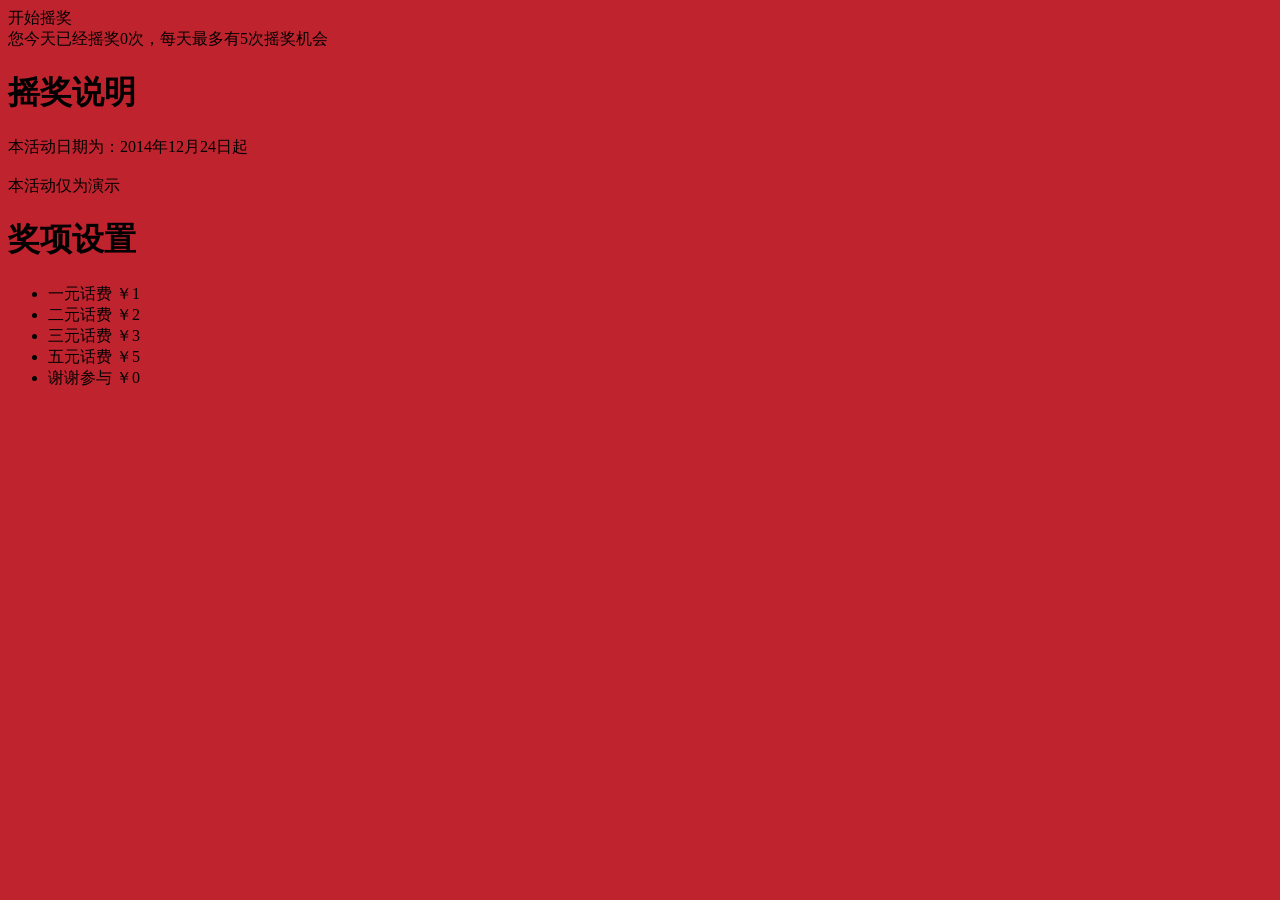
==== Home/Tpl/Index/index.html @ cc760098 "201503240840" ====
<!DOCTYPE html>
<html><head>
<meta http-equiv="Content-Type" content="text/html; charset=UTF-8">
<meta name="viewport" content="width=device-width,height=device-height,inital-scale=1.0,maximum-scale=1.0,user-scalable=no;">
<meta name="apple-mobile-web-app-capable" content="yes">
<meta name="apple-mobile-web-app-status-bar-style" content="black">
<meta name="format-detection" content="telephone=no">
<title>摇一摇</title>
<link rel="stylesheet" href="css/font.css?v=20140906" />
<link rel="stylesheet" href="css/weiba.new.css?v=20140906" />
<link rel="stylesheet" href="css/shake.css" />
<link rel="stylesheet" href="css/alertify.css" />
<script src="js/jquery.alerts.js" type="text/javascript"></script>
<link href="css/jquery.alerts.css" rel="stylesheet" type="text/css" media="screen" />
<style>
.game-yao:before {
	z-index: 999;
}
.game-run-top{
	position:relative;
}
.game-run-bottom{
	position:relative;
}
</style>
<style>
body{
	background-color: #bf232e;
}
.wrapper {
	width: 100%;
	position: relative;
	margin: 0 auto;
	max-width: 500px;
}
.bg {
	position: absolute;
	top: 0px;
	left: 0px;
	width: 100%;
	z-index: -1;
}
.loading-mask {
	width: 100%;
	height: 200%;
	position: fixed;
	background: rgba(0,0,0,0.6);
	z-index: 100;
	left: 0px;
	top: 0px;
	display: none;
}
.loading-mask img.gimg {
	display: block;
	margin: 160px auto 0px;
}
.inner-cont{
	width: 85%;
	margin: 0 auto;
	padding-top: 20px;
	color: #FFFFFF;
}
.qtitle{
	line-height: 30px;
	font-size: 26px;
	font-weight: bold;
}
.field-contain{
	margin-top: 20px;
}
.input-label{
	font-size: 18px;
	line-height: 32px;
}
.input-text {
	display: block;
	width: 90%;
	height: 32px;
	-moz-border-radius: 8px;
	-webkit-border-radius: 8px;
	border-radius: 8px;
	padding: 2px 5px;
	background: -moz-linear-gradient(top, #d2cfd2 0, #ffffff 50%);
	background: -webkit-gradient(linear, left top, left bottom, color-stop(0, #d2cfd2), color-stop(50%, #ffffff));
	background: -webkit-linear-gradient(top, #d2cfd2 0, #ffffff 50%);
	background: -o-linear-gradient(top, #d2cfd2 0, #ffffff 50%);
	background: -ms-linear-gradient(top, #d2cfd2 0, #ffffff 50%);
	filter: progid:DXImageTransform.Microsoft.gradient( startColorstr='#d2cfd2', endColorstr='#ffffff', GradientType=0 );
	background: linear-gradient(top, #d2cfd2 0, #ffffff 50%);
	border: 1px solid #c6c3c6;
	border-top-width: 2px;
}
.loading-mask{
	background: rgba(0,0,0,0.6);
}
.tip{
	color: #FFFFFF;
	font-size: 12px;
}
#save-btn{
	padding: 10px 12px;
	font-size: 1em;
	padding: 10px 32px;
	background: #ffaa22;
	background: -moz-linear-gradient(top, #ffaa22 0, #f04a02 100%);
	background: -webkit-gradient(linear, left top, left bottom, color-stop(0, #ffaa22), color-stop(100%, #f04a02));
	background: -webkit-linear-gradient(top, #ffaa22 0, #f04a02 100%);
	background: -o-linear-gradient(top, #ffaa22 0, #f04a02 100%);
	background: -ms-linear-gradient(top, #ffaa22 0, #f04a02 100%);
	filter: progid:DXImageTransform.Microsoft.gradient( startColorstr='#ffaa22', endColorstr='#f04a02', GradientType=0 );
	background: linear-gradient(top, #ffaa22 0, #f04a02 100%);
	color: #000;
	font-size: 20px;
	border: 1px solid #c94e04;
	-moz-border-radius: 8px;
	-webkit-border-radius: 8px;
	border-radius: 8px;
	font-weight: bold;
	margin-top: 20px;
}
#save-btn{
	color: #c63535;
	padding: 7px 30px;
	background: #ffd700;
	display: inline-block;
	border-radius: 9px;
}
.page-url {
	border-top:0px;
	margin-top: 10px;
	position: absolute;
	bottom: 0px;
	text-align: center;
	width: 100%;
}
.page-url-link{
	color: white;
	text-shadow:none;
}
</style><script type="text/javascript" src="js/jquery-1.10.2.min.js"></script>
<script type="text/javascript" src="js/jquery.mobile.events.min.js"></script>
<script type="text/javascript" src="js/alertify.min.js"></script>
<script src="js/jquery.alerts.js" type="text/javascript"></script>
<script type="text/javascript">

    //隐藏微信中网页底部导航栏
    document.addEventListener('WeixinJSBridgeReady', function onBridgeReady() {
        WeixinJSBridge.call('hideToolbar');
    });
    //隐藏微信中网页右上角按钮
    document.addEventListener('WeixinJSBridgeReady', function onBridgeReady() {
        WeixinJSBridge.call('hideOptionMenu');
    });

    var result = undefined; //记录摇奖结果
    var shaking = false;
    var audio1 = null;
    var audio2 = null;
    var audio3 = null;
    var stop = false;
    var stepCount = 0;
    var hasSend = false;



    //处理摇奖结果--by 威虎小王
    function pointResult(res) {
        stepCount++;
        if (stepCount < 4) return;
        if (!shaking) return;
        shaking = false;
        stop = true;
        if (res.success) {
            if (audio2.paused) {
                audio2.play();
            }
        } else {
            if (audio3.paused) {
                audio3.play();
            }
        }
        setTimeout(function () {
            $('.game-run-tips').html('摇奖结束');

            if (res.success) {             
              // alert("中奖了");
               $('.loading_pop').hide();
                $('.wap').show();

				//处理中奖的结果--by 威虎小王

                $("#sncode").text(res.sn);
                             $("#prizetype").text("您中了"+ res.prizetype +"等奖");
                            $('.game-status').hide();
                            $('.game-btn').hide();
                            $('.loading_pop').hide();
                            $('.game-blank').hide();
                            $('.wap').show();
                            $('#result').show();

            } else {
                Alertify.dialog.labels.ok = "再试一次";
                Alertify.dialog.alert("很抱歉，您没有中奖！", function () {
                    location.reload();
                });
            }
        }, 800);
    }

    //开始摇动
    function shake() {
        if (audio1.paused && !stop) {
            audio1.play();
        }
        if (!shaking && !stop) {
           
            shaking = true;
            if (!hasSend) {
                hasSend = true;
                //发送请求
				
				//这个是用ajax来POST一个事件接口，获取摇晃的中奖结果---by 威虎小王
                $.ajax({
                   
                    type: "post",
                    url: "HAjax.aspx?id=61&t=rvmb8uisn585l989&action=yyy&o=oWUSptx-cdAQW3c2LDCeEsTgBURHY&tid=5&sd="+Math.random(),                  
                   // contentType: "application/json; charset=utf-8",
                    cache : false,
                   dataType: "json",
                  error: function(XMLHttpRequest, textStatus, errorThrown) {
                        alert(XMLHttpRequest.status);
                        alert(XMLHttpRequest.readyState);
                        alert(textStatus);
                    },
                    success: function (data) {

                        if (data.success == false && data.hasGet==true) {
                     
                            Alertify.dialog.labels.ok = "确定";
                            Alertify.dialog.alert("摇奖失败", function () {
                                location.reload();
                            });
                        } else {	
							//摇晃成功后，返回结果，并且输出 - by 威虎小王
                            result = data;
                          
                            $('.loading_pop').hide();
                            
                            pointResult(result);
                        }
                    }
                   
                });


            }

            setTimeout(function () {
                $(".game-run-top").animate({
                    top: "-25%"
                }, 300, function () {
                    $(".game-run-top").animate({
                        top: "0"
                    }, 300);
                });
                $(".game-run-bottom").animate({
                    top: "25%"
                }, 300, function () {
                    $(".game-run-bottom").animate({
                        top: "0"
                    }, 300, function () {
                        if (result == undefined && stepCount == 2) {
                          
                            $('.loading_pop').show();
                        } else {
                            pointResult(result);
                        }
                        $('.game-run-tips').html('请您继续摇动...');
                        shaking = false;
                    });
                });
            }, 1000);
        }
    }

    $(function () {

        var $game_status = $('.game-status');
        $game_status.height($game_status.width() + 20);
        audio1 = document.getElementById('audio1');
        audio2 = document.getElementById('audio2');
        audio3 = document.getElementById('audio3');
        var SHAKE_THRESHOLD = 1500;
        var last_update = 0;
        var x = y = z = last_x = last_y = last_z = 0;

        $(".game-start-btn,.lihua").off("click").on("click", function () {
			//alert("click me");
            var overTotalCount = false; //是否超过总次数
            var overPerDayCount = false; //是否超过每天总次数
            if (overTotalCount) {
                Alertify.dialog.labels.ok = "确定";
                Alertify.dialog.alert("亲，您的参与次数已经用完了！");
                return;
            }
            if (overPerDayCount) {
                Alertify.dialog.labels.ok = "确定";
                Alertify.dialog.alert("亲，您今天的参与次数已经用完了，请明天再来吧！");
                return;
            }

            $(".wap").hide();
            var z = '<div class="game-blank"><div class="game-run-top"></div><div class="game-run-bottom"></div><div class="game-run-tips">大力摇吧，摇出大奖</div></div>';
            $("body").append(z);
        });

        //添加点击事件和摇动事件
        $('body').on('click', '.game-blank', shake);
        if (window.DeviceMotionEvent) {
            window.addEventListener('devicemotion', function (eventData) {
                var acceleration = eventData.accelerationIncludingGravity;
                var curTime = new Date().getTime();
                if ((curTime - last_update) > 100) {
                    var diffTime = curTime - last_update;
                    last_update = curTime;
                    x = acceleration.x;
                    y = acceleration.y;
                    z = acceleration.z;
                    var speed = Math.abs(x + y + z - last_x - last_y - last_z) / diffTime * 10000;
                    if (speed > SHAKE_THRESHOLD / 4 && $('.wap').css('display') == 'none') {
                        shake();
                    }
                    last_x = x;
                    last_y = y;
                    last_z = z;
                }
            }, false);
        }

    });
</script>
</head>

<body>






<div class="wap">
    
    <div class="game-status" onclick="javascript:void(0);">
        <div class="game-yao"></div>
        <div class="lihua"></div>
    </div>
    <div class="game-btn" style="z-index: 9999;position: relative;">
        <div class="game-start" onclick="javascript:void(0);"><span class="game-start-btn">开始摇奖</span></div>        
        <div class="game-last-time">
         <div style="margin-bottom:5px;">您今天已经摇奖<span class="game-last-times font-ffd700">0</span>次，每天最多有<span class="game-last-times font-ffd700">5</span>次摇奖机会</div>
            
        </div>
    </div>

    <div class="wrapper" id="result" style="display:none; z-index:100;">
    
		<img class="bg" src="images/info_bg.jpg" />
		<div class="inner-cont">
			<div class="qtitle">填写领奖的个人信息：</div>
			<div class="field-contain">
           <label for="username" class="input-label">你中了：<span class="red" id="prizetype">等奖</span></label><br />
           <label for="username" class="input-label">你的兑奖SN码：<span class="red" id="sncode"></span></label>				
			</div>
			<div class="field-contain">
				<label for="phone" class="input-label">请输入您的手机号码:</label>
				<input type="tel" name="phone" id="phone" class="input-text" value="">
				<span class="tip">*请务必填写正确，此手机号将作为您以后领奖的依据</span>
			</div>
			<button id="save-btn">保存</button>
		</div>
	</div>

    <div class="game-box page-descs">
        <h1>摇奖说明</h1>
        <div class="content page-desc">
        	本活动日期为：2014年12月24日起<br><br>本活动仅为演示
        </div>
        <h1 class="game-prize-list">奖项设置</h1>
        
		<ul class="prize-list game-list clearfix page-prize-list">
        <li class="clearfix">
		<span class="prize-name">一元话费</span>
		<span class="prize-num">￥1</span>
		</li>
		
		<li class="clearfix">
		<span class="prize-name">二元话费</span>
		<span class="prize-num">￥2</span>
		</li>
		
		<li class="clearfix">
		<span class="prize-name">三元话费</span>
		<span class="prize-num">￥3</span>
		</li>
		
		<li class="clearfix">
		<span class="prize-name">五元话费</span>
		<span class="prize-num">￥5</span>
		</li>
		
		<li class="clearfix">
		<span class="prize-name">谢谢参与</span>
		<span class="prize-num">￥0</span>
		</li>
        
		</ul>
    </div>    
	







</div>

	
<div class="loading_pop" style="display:none;">
	<div class="cont" style="text-align:center;width:100%;height:50px;position:absolute;top:50%;margin-top:-25px;z-index:999999;font-size:20px;color:rgb(249, 249, 249);">
		<img style="width:30px;height:30px;vertical-align:-7px;"
			src="[data-uri]"
			alt="Loading..."> <span>摇奖中...</span>
	</div>
	<div class="pop_mask" id="popMask" style="position:absolute;width:100%;height:100%;background-color:black;opacity:0.65;top:0;left:0;z-index:99999;"></div>
</div>
    
<audio id="audio1" src="audio/shake_sound_male.mp3" preload="auto">
</audio>
<audio id="audio2" src="audio/shake_match.mp3" preload="auto">
</audio>
<audio id="audio3" src="audio/shake_fail.mp3" preload="auto">
</audio>
	

	<div id="loading" class="loading-mask">
		<img class="gimg" src="images/ajax-loader.gif">
	</div>
	<script type="text/javascript">
	    $(function () {
	        $("#save-btn").on("click", function () {
	            var $username = $("#username");
	            var username = $username.val();
	            var $phone = $("#phone");
	            var phone = $phone.val();
	            if (username == "") {
	                
	                jAlert("请输入用户名!", '友情提示');	
	                $username.focus();
	                return false;
	            }
	            if (phone == "") {
	               
	                jAlert("请输入手机号码!", '友情提示');	
	                $phone.focus();
	                return false;
	            }
	            var regu = /^[0-9]{8,20}$/;
	            var re = new RegExp(regu);
	            if (!re.test(phone)) {
	              
	                jAlert("请输入正确的手机号码!", '友情提示');	
	                $phone.focus();
	                return false;
	            }
	            if (confirm("信息提交后不可修改，真的确定要提交吗？")) {
	                var submitData = {
	                    id: "61",
	                    t: "rvmb8uisn585l989",
	                    code: $("#sncode").text(),
	                    tel: phone,
	                    action: "yyysj"
	                };
	                $.get('HAjax.aspx', submitData,
    function (data) {
        if (data.success == true) {
           
            jAlert("提交成功，谢谢您的参与", '友情提示');	
            return
        } else { }
    },
    "json");
	            }
	        });
	        $(document).on('ajaxBeforeSend', function (e, xhr, options) {
	            $("#loading").show();
	        }).on("ajaxComplete ", function (e, xhr, options) {
	            $("#loading").hide();
	        });
	    });
</script>
</body>
</html>
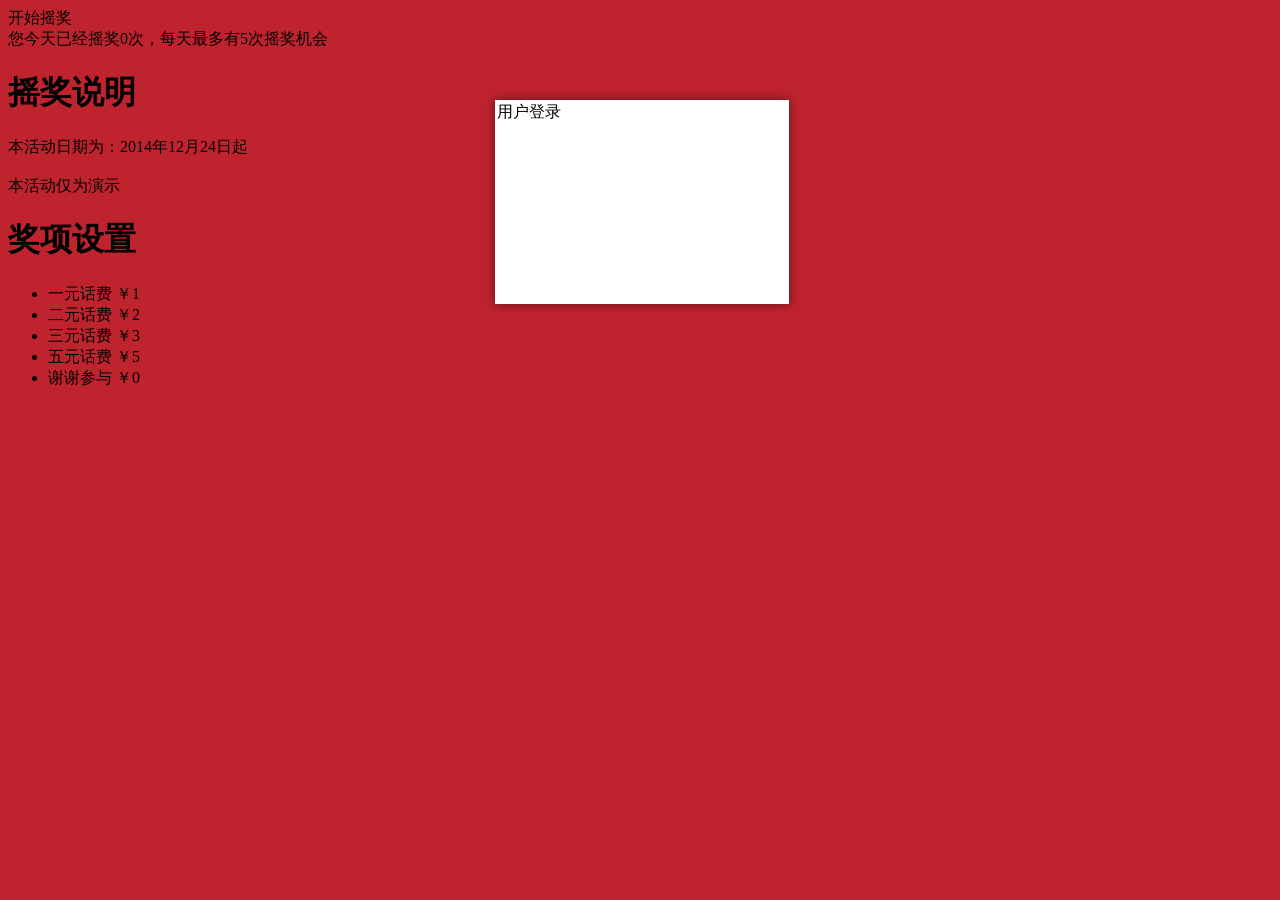
==== commit 0003f720: "201503251243" ====
--- a/Home/Tpl/Index/index.html
+++ b/Home/Tpl/Index/index.html
@@ -1,508 +1,528 @@
-
-<!DOCTYPE html>
-<html><head>
-<meta http-equiv="Content-Type" content="text/html; charset=UTF-8">
-<meta name="viewport" content="width=device-width,height=device-height,inital-scale=1.0,maximum-scale=1.0,user-scalable=no;">
-<meta name="apple-mobile-web-app-capable" content="yes">
-<meta name="apple-mobile-web-app-status-bar-style" content="black">
-<meta name="format-detection" content="telephone=no">
-<title>摇一摇</title>
-<link rel="stylesheet" href="css/font.css?v=20140906" />
-<link rel="stylesheet" href="css/weiba.new.css?v=20140906" />
-<link rel="stylesheet" href="css/shake.css" />
-<link rel="stylesheet" href="css/alertify.css" />
-<script src="js/jquery.alerts.js" type="text/javascript"></script>
-<link href="css/jquery.alerts.css" rel="stylesheet" type="text/css" media="screen" />
-<style>
-.game-yao:before {
-	z-index: 999;
-}
-.game-run-top{
-	position:relative;
-}
-.game-run-bottom{
-	position:relative;
-}
-</style>
-<style>
-body{
-	background-color: #bf232e;
-}
-.wrapper {
-	width: 100%;
-	position: relative;
-	margin: 0 auto;
-	max-width: 500px;
-}
-.bg {
-	position: absolute;
-	top: 0px;
-	left: 0px;
-	width: 100%;
-	z-index: -1;
-}
-.loading-mask {
-	width: 100%;
-	height: 200%;
-	position: fixed;
-	background: rgba(0,0,0,0.6);
-	z-index: 100;
-	left: 0px;
-	top: 0px;
-	display: none;
-}
-.loading-mask img.gimg {
-	display: block;
-	margin: 160px auto 0px;
-}
-.inner-cont{
-	width: 85%;
-	margin: 0 auto;
-	padding-top: 20px;
-	color: #FFFFFF;
-}
-.qtitle{
-	line-height: 30px;
-	font-size: 26px;
-	font-weight: bold;
-}
-.field-contain{
-	margin-top: 20px;
-}
-.input-label{
-	font-size: 18px;
-	line-height: 32px;
-}
-.input-text {
-	display: block;
-	width: 90%;
-	height: 32px;
-	-moz-border-radius: 8px;
-	-webkit-border-radius: 8px;
-	border-radius: 8px;
-	padding: 2px 5px;
-	background: -moz-linear-gradient(top, #d2cfd2 0, #ffffff 50%);
-	background: -webkit-gradient(linear, left top, left bottom, color-stop(0, #d2cfd2), color-stop(50%, #ffffff));
-	background: -webkit-linear-gradient(top, #d2cfd2 0, #ffffff 50%);
-	background: -o-linear-gradient(top, #d2cfd2 0, #ffffff 50%);
-	background: -ms-linear-gradient(top, #d2cfd2 0, #ffffff 50%);
-	filter: progid:DXImageTransform.Microsoft.gradient( startColorstr='#d2cfd2', endColorstr='#ffffff', GradientType=0 );
-	background: linear-gradient(top, #d2cfd2 0, #ffffff 50%);
-	border: 1px solid #c6c3c6;
-	border-top-width: 2px;
-}
-.loading-mask{
-	background: rgba(0,0,0,0.6);
-}
-.tip{
-	color: #FFFFFF;
-	font-size: 12px;
-}
-#save-btn{
-	padding: 10px 12px;
-	font-size: 1em;
-	padding: 10px 32px;
-	background: #ffaa22;
-	background: -moz-linear-gradient(top, #ffaa22 0, #f04a02 100%);
-	background: -webkit-gradient(linear, left top, left bottom, color-stop(0, #ffaa22), color-stop(100%, #f04a02));
-	background: -webkit-linear-gradient(top, #ffaa22 0, #f04a02 100%);
-	background: -o-linear-gradient(top, #ffaa22 0, #f04a02 100%);
-	background: -ms-linear-gradient(top, #ffaa22 0, #f04a02 100%);
-	filter: progid:DXImageTransform.Microsoft.gradient( startColorstr='#ffaa22', endColorstr='#f04a02', GradientType=0 );
-	background: linear-gradient(top, #ffaa22 0, #f04a02 100%);
-	color: #000;
-	font-size: 20px;
-	border: 1px solid #c94e04;
-	-moz-border-radius: 8px;
-	-webkit-border-radius: 8px;
-	border-radius: 8px;
-	font-weight: bold;
-	margin-top: 20px;
-}
-#save-btn{
-	color: #c63535;
-	padding: 7px 30px;
-	background: #ffd700;
-	display: inline-block;
-	border-radius: 9px;
-}
-.page-url {
-	border-top:0px;
-	margin-top: 10px;
-	position: absolute;
-	bottom: 0px;
-	text-align: center;
-	width: 100%;
-}
-.page-url-link{
-	color: white;
-	text-shadow:none;
-}
-</style>--<script type="text/javascript" src="js/jquery-1.10.2.min.js"></script>-
-<script type="text/javascript" src="js/jquery.mobile.events.min.js"></script>
-<script type="text/javascript" src="js/alertify.min.js"></script>
-<script src="js/jquery.alerts.js" type="text/javascript"></script>
-<script type="text/javascript">
-
-    //隐藏微信中网页底部导航栏
-    document.addEventListener('WeixinJSBridgeReady', function onBridgeReady() {
-        WeixinJSBridge.call('hideToolbar');
-    });
-    //隐藏微信中网页右上角按钮
-    document.addEventListener('WeixinJSBridgeReady', function onBridgeReady() {
-        WeixinJSBridge.call('hideOptionMenu');
-    });
-
-    var result = undefined; //记录摇奖结果
-    var shaking = false;
-    var audio1 = null;
-    var audio2 = null;
-    var audio3 = null;
-    var stop = false;
-    var stepCount = 0;
-    var hasSend = false;
-
-
-
-    //处理摇奖结果--by 威虎小王
-    function pointResult(res) {
-        stepCount++;
-        if (stepCount < 4) return;
-        if (!shaking) return;
-        shaking = false;
-        stop = true;
-        if (res.success) {
-            if (audio2.paused) {
-                audio2.play();
-            }
-        } else {
-            if (audio3.paused) {
-                audio3.play();
-            }
-        }
-        setTimeout(function () {
-            $('.game-run-tips').html('摇奖结束');
-
-            if (res.success) {             
-              // alert("中奖了");
-               $('.loading_pop').hide();
-                $('.wap').show();
-
-				//处理中奖的结果--by 威虎小王
-
-                $("#sncode").text(res.sn);
-                             $("#prizetype").text("您中了"+ res.prizetype +"等奖");
-                            $('.game-status').hide();
-                            $('.game-btn').hide();
-                            $('.loading_pop').hide();
-                            $('.game-blank').hide();
-                            $('.wap').show();
-                            $('#result').show();
-
-            } else {
-                Alertify.dialog.labels.ok = "再试一次";
-                Alertify.dialog.alert("很抱歉，您没有中奖！", function () {
-                    location.reload();
-                });
-            }
-        }, 800);
-    }
-
-    //开始摇动
-    function shake() {
-        if (audio1.paused && !stop) {
-            audio1.play();
-        }
-        if (!shaking && !stop) {
-           
-            shaking = true;
-            if (!hasSend) {
-                hasSend = true;
-                //发送请求
-				
-				//这个是用ajax来POST一个事件接口，获取摇晃的中奖结果---by 威虎小王
-                $.ajax({
-                   
-                    type: "post",
-                    url: "HAjax.aspx?id=61&t=rvmb8uisn585l989&action=yyy&o=oWUSptx-cdAQW3c2LDCeEsTgBURHY&tid=5&sd="+Math.random(),                  
-                   // contentType: "application/json; charset=utf-8",
-                    cache : false,
-                   dataType: "json",
-                  error: function(XMLHttpRequest, textStatus, errorThrown) {
-                        alert(XMLHttpRequest.status);
-                        alert(XMLHttpRequest.readyState);
-                        alert(textStatus);
-                    },
-                    success: function (data) {
-
-                        if (data.success == false && data.hasGet==true) {
-                     
-                            Alertify.dialog.labels.ok = "确定";
-                            Alertify.dialog.alert("摇奖失败", function () {
-                                location.reload();
-                            });
-                        } else {	
-							//摇晃成功后，返回结果，并且输出 - by 威虎小王
-                            result = data;
-                          
-                            $('.loading_pop').hide();
-                            
-                            pointResult(result);
-                        }
-                    }
-                   
-                });
-
-
-            }
-
-            setTimeout(function () {
-                $(".game-run-top").animate({
-                    top: "-25%"
-                }, 300, function () {
-                    $(".game-run-top").animate({
-                        top: "0"
-                    }, 300);
-                });
-                $(".game-run-bottom").animate({
-                    top: "25%"
-                }, 300, function () {
-                    $(".game-run-bottom").animate({
-                        top: "0"
-                    }, 300, function () {
-                        if (result == undefined && stepCount == 2) {
-                          
-                            $('.loading_pop').show();
-                        } else {
-                            pointResult(result);
-                        }
-                        $('.game-run-tips').html('请您继续摇动...');
-                        shaking = false;
-                    });
-                });
-            }, 1000);
-        }
-    }
-
-    $(function () {
-
-        var $game_status = $('.game-status');
-        $game_status.height($game_status.width() + 20);
-        audio1 = document.getElementById('audio1');
-        audio2 = document.getElementById('audio2');
-        audio3 = document.getElementById('audio3');
-        var SHAKE_THRESHOLD = 1500;
-        var last_update = 0;
-        var x = y = z = last_x = last_y = last_z = 0;
-
-        $(".game-start-btn,.lihua").off("click").on("click", function () {
-			//alert("click me");
-            var overTotalCount = false; //是否超过总次数
-            var overPerDayCount = false; //是否超过每天总次数
-            if (overTotalCount) {
-                Alertify.dialog.labels.ok = "确定";
-                Alertify.dialog.alert("亲，您的参与次数已经用完了！");
-                return;
-            }
-            if (overPerDayCount) {
-                Alertify.dialog.labels.ok = "确定";
-                Alertify.dialog.alert("亲，您今天的参与次数已经用完了，请明天再来吧！");
-                return;
-            }
-
-            $(".wap").hide();
-            var z = '<div class="game-blank"><div class="game-run-top"></div><div class="game-run-bottom"></div><div class="game-run-tips">大力摇吧，摇出大奖</div></div>';
-            $("body").append(z);
-        });
-
-        //添加点击事件和摇动事件
-        $('body').on('click', '.game-blank', shake);
-        if (window.DeviceMotionEvent) {
-            window.addEventListener('devicemotion', function (eventData) {
-                var acceleration = eventData.accelerationIncludingGravity;
-                var curTime = new Date().getTime();
-                if ((curTime - last_update) > 100) {
-                    var diffTime = curTime - last_update;
-                    last_update = curTime;
-                    x = acceleration.x;
-                    y = acceleration.y;
-                    z = acceleration.z;
-                    var speed = Math.abs(x + y + z - last_x - last_y - last_z) / diffTime * 10000;
-                    if (speed > SHAKE_THRESHOLD / 4 && $('.wap').css('display') == 'none') {
-                        shake();
-                    }
-                    last_x = x;
-                    last_y = y;
-                    last_z = z;
-                }
-            }, false);
-        }
-
-    });
-</script>
-</head>
-
-<body>
-
-
-
-
-
-
-<div class="wap">
-    
-    <div class="game-status" onclick="javascript:void(0);">
-        <div class="game-yao"></div>
-        <div class="lihua"></div>
-    </div>
-    <div class="game-btn" style="z-index: 9999;position: relative;">
-        <div class="game-start" onclick="javascript:void(0);"><span class="game-start-btn">开始摇奖</span></div>        
-        <div class="game-last-time">
-         <div style="margin-bottom:5px;">您今天已经摇奖<span class="game-last-times font-ffd700">0</span>次，每天最多有<span class="game-last-times font-ffd700">5</span>次摇奖机会</div>
-            
-        </div>
-    </div>
-
-    <div class="wrapper" id="result" style="display:none; z-index:100;">
-    
-		<img class="bg" src="images/info_bg.jpg" />
-		<div class="inner-cont">
-			<div class="qtitle">填写领奖的个人信息：</div>
-			<div class="field-contain">
-           <label for="username" class="input-label">你中了：<span class="red" id="prizetype">等奖</span></label><br />
-           <label for="username" class="input-label">你的兑奖SN码：<span class="red" id="sncode"></span></label>				
-			</div>
-			<div class="field-contain">
-				<label for="phone" class="input-label">请输入您的手机号码:</label>
-				<input type="tel" name="phone" id="phone" class="input-text" value="">
-				<span class="tip">*请务必填写正确，此手机号将作为您以后领奖的依据</span>
-			</div>
-			<button id="save-btn">保存</button>
-		</div>
-	</div>
-
-    <div class="game-box page-descs">
-        <h1>摇奖说明</h1>
-        <div class="content page-desc">
-        	本活动日期为：2014年12月24日起<br><br>本活动仅为演示
-        </div>
-        <h1 class="game-prize-list">奖项设置</h1>
-        
-		<ul class="prize-list game-list clearfix page-prize-list">
-        <li class="clearfix">
-		<span class="prize-name">一元话费</span>
-		<span class="prize-num">￥1</span>
-		</li>
-		
-		<li class="clearfix">
-		<span class="prize-name">二元话费</span>
-		<span class="prize-num">￥2</span>
-		</li>
-		
-		<li class="clearfix">
-		<span class="prize-name">三元话费</span>
-		<span class="prize-num">￥3</span>
-		</li>
-		
-		<li class="clearfix">
-		<span class="prize-name">五元话费</span>
-		<span class="prize-num">￥5</span>
-		</li>
-		
-		<li class="clearfix">
-		<span class="prize-name">谢谢参与</span>
-		<span class="prize-num">￥0</span>
-		</li>
-        
-		</ul>
-    </div>    
-	
-
-
-
-
-
-
-
-</div>
-
-	
-<div class="loading_pop" style="display:none;">
-	<div class="cont" style="text-align:center;width:100%;height:50px;position:absolute;top:50%;margin-top:-25px;z-index:999999;font-size:20px;color:rgb(249, 249, 249);">
-		<img style="width:30px;height:30px;vertical-align:-7px;"
-			src="[data-uri]"
-			alt="Loading..."> <span>摇奖中...</span>
-	</div>
-	<div class="pop_mask" id="popMask" style="position:absolute;width:100%;height:100%;background-color:black;opacity:0.65;top:0;left:0;z-index:99999;"></div>
-</div>
-    
-<audio id="audio1" src="audio/shake_sound_male.mp3" preload="auto">
-</audio>
-<audio id="audio2" src="audio/shake_match.mp3" preload="auto">
-</audio>
-<audio id="audio3" src="audio/shake_fail.mp3" preload="auto">
-</audio>
-	
-
-	<div id="loading" class="loading-mask">
-		<img class="gimg" src="images/ajax-loader.gif">
-	</div>
-	<script type="text/javascript">
-	    $(function () {
-	        $("#save-btn").on("click", function () {
-	            var $username = $("#username");
-	            var username = $username.val();
-	            var $phone = $("#phone");
-	            var phone = $phone.val();
-	            if (username == "") {
-	                
-	                jAlert("请输入用户名!", '友情提示');	
-	                $username.focus();
-	                return false;
-	            }
-	            if (phone == "") {
-	               
-	                jAlert("请输入手机号码!", '友情提示');	
-	                $phone.focus();
-	                return false;
-	            }
-	            var regu = /^[0-9]{8,20}$/;
-	            var re = new RegExp(regu);
-	            if (!re.test(phone)) {
-	              
-	                jAlert("请输入正确的手机号码!", '友情提示');	
-	                $phone.focus();
-	                return false;
-	            }
-	            if (confirm("信息提交后不可修改，真的确定要提交吗？")) {
-	                var submitData = {
-	                    id: "61",
-	                    t: "rvmb8uisn585l989",
-	                    code: $("#sncode").text(),
-	                    tel: phone,
-	                    action: "yyysj"
-	                };
-	                $.get('HAjax.aspx', submitData,
-    function (data) {
-        if (data.success == true) {
-           
-            jAlert("提交成功，谢谢您的参与", '友情提示');	
-            return
-        } else { }
-    },
-    "json");
-	            }
-	        });
-	        $(document).on('ajaxBeforeSend', function (e, xhr, options) {
-	            $("#loading").show();
-	        }).on("ajaxComplete ", function (e, xhr, options) {
-	            $("#loading").hide();
-	        });
-	    });
-</script>-
-</body>
+
+<!DOCTYPE html>
+<html><head>
+<meta http-equiv="Content-Type" content="text/html; charset=UTF-8">
+<meta name="viewport" content="width=device-width,height=device-height,inital-scale=1.0,maximum-scale=1.0,user-scalable=no;">
+<meta name="apple-mobile-web-app-capable" content="yes">
+<meta name="apple-mobile-web-app-status-bar-style" content="black">
+<meta name="format-detection" content="telephone=no">
+<title>摇一摇</title>
+<load href="./public/css/font.css?v=20140906" />
+<load href="./public/css/weiba.new.css?v=20140906" />
+<load href="./public/css/shake.css" />
+<load href="./public/css/alertify.css" />
+<load href="./public/css/jquery.alerts.css" />
+<load href="./public/js/jquery.alerts.js" />
+
+
+<style>
+.game-yao:before {
+	z-index: 999;
+}
+.game-run-top{
+	position:relative;
+}
+.game-run-bottom{
+	position:relative;
+}
+</style>
+<style>
+body{
+	background-color: #bf232e;
+}
+.wrapper {
+	width: 100%;
+	position: relative;
+	margin: 0 auto;
+	max-width: 500px;
+}
+.bg {
+	position: absolute;
+	top: 0px;
+	left: 0px;
+	width: 100%;
+	z-index: -1;
+}
+.loading-mask {
+	width: 100%;
+	height: 200%;
+	position: fixed;
+	background: rgba(0,0,0,0.6);
+	z-index: 100;
+	left: 0px;
+	top: 0px;
+	display: none;
+}
+.loading-mask img.gimg {
+	display: block;
+	margin: 160px auto 0px;
+}
+.inner-cont{
+	width: 85%;
+	margin: 0 auto;
+	padding-top: 20px;
+	color: #FFFFFF;
+}
+.qtitle{
+	line-height: 30px;
+	font-size: 26px;
+	font-weight: bold;
+}
+.field-contain{
+	margin-top: 20px;
+}
+.input-label{
+	font-size: 18px;
+	line-height: 32px;
+}
+.input-text {
+	display: block;
+	width: 90%;
+	height: 32px;
+	-moz-border-radius: 8px;
+	-webkit-border-radius: 8px;
+	border-radius: 8px;
+	padding: 2px 5px;
+	background: -moz-linear-gradient(top, #d2cfd2 0, #ffffff 50%);
+	background: -webkit-gradient(linear, left top, left bottom, color-stop(0, #d2cfd2), color-stop(50%, #ffffff));
+	background: -webkit-linear-gradient(top, #d2cfd2 0, #ffffff 50%);
+	background: -o-linear-gradient(top, #d2cfd2 0, #ffffff 50%);
+	background: -ms-linear-gradient(top, #d2cfd2 0, #ffffff 50%);
+	filter: progid:DXImageTransform.Microsoft.gradient( startColorstr='#d2cfd2', endColorstr='#ffffff', GradientType=0 );
+	background: linear-gradient(top, #d2cfd2 0, #ffffff 50%);
+	border: 1px solid #c6c3c6;
+	border-top-width: 2px;
+}
+.loading-mask{
+	background: rgba(0,0,0,0.6);
+}
+.tip{
+	color: #FFFFFF;
+	font-size: 12px;
+}
+#save-btn{
+	padding: 10px 12px;
+	font-size: 1em;
+	padding: 10px 32px;
+	background: #ffaa22;
+	background: -moz-linear-gradient(top, #ffaa22 0, #f04a02 100%);
+	background: -webkit-gradient(linear, left top, left bottom, color-stop(0, #ffaa22), color-stop(100%, #f04a02));
+	background: -webkit-linear-gradient(top, #ffaa22 0, #f04a02 100%);
+	background: -o-linear-gradient(top, #ffaa22 0, #f04a02 100%);
+	background: -ms-linear-gradient(top, #ffaa22 0, #f04a02 100%);
+	filter: progid:DXImageTransform.Microsoft.gradient( startColorstr='#ffaa22', endColorstr='#f04a02', GradientType=0 );
+	background: linear-gradient(top, #ffaa22 0, #f04a02 100%);
+	color: #000;
+	font-size: 20px;
+	border: 1px solid #c94e04;
+	-moz-border-radius: 8px;
+	-webkit-border-radius: 8px;
+	border-radius: 8px;
+	font-weight: bold;
+	margin-top: 20px;
+}
+#save-btn{
+	color: #c63535;
+	padding: 7px 30px;
+	background: #ffd700;
+	display: inline-block;
+	border-radius: 9px;
+}
+.page-url {
+	border-top:0px;
+	margin-top: 10px;
+	position: absolute;
+	bottom: 0px;
+	text-align: center;
+	width: 100%;
+}
+.page-url-link{
+	color: white;
+	text-shadow:none;
+}
+.loginbox{
+    position:fixed;    
+    width:290px;
+    height:200px;
+    top:150px;
+    left:50%;
+    margin: -50px auto 0 -145px;
+    padding: 2px;
+    background-color: #ffffff;
+    box-shadow: 0 0 10px rgba(0, 0, 0, 0.5);
+    z-index: 999;
+    
+
+}
+</style>
+
+<load href="./public/js/jquery-1.10.2.min.js" />
+<load href="./public/js/jquery.mobile.events.min.js" />
+<load href="./public/js/jquery.alerts.js" />
+<load href="./public/js/alertify.min.js" />
+
+
+<script type="text/javascript">
+$(function(){alert(1111111);});
+    //隐藏微信中网页底部导航栏
+    document.addEventListener('WeixinJSBridgeReady', function onBridgeReady() {
+        WeixinJSBridge.call('hideToolbar');
+    });
+    //隐藏微信中网页右上角按钮
+    document.addEventListener('WeixinJSBridgeReady', function onBridgeReady() {
+        WeixinJSBridge.call('hideOptionMenu');
+    });
+
+    var result = undefined; //记录摇奖结果
+    var shaking = false;
+    var audio1 = null;
+    var audio2 = null;
+    var audio3 = null;
+    var stop = false;
+    var stepCount = 0;
+    var hasSend = false;
+
+
+
+    //处理摇奖结果--by 威虎小王
+    function pointResult(res) {
+        stepCount++;
+        if (stepCount < 4) return;
+        if (!shaking) return;
+        shaking = false;
+        stop = true;
+        if (res.success) {
+            if (audio2.paused) {
+                audio2.play();
+            }
+        } else {
+            if (audio3.paused) {
+                audio3.play();
+            }
+        }
+        setTimeout(function () {
+            $('.game-run-tips').html('摇奖结束');
+
+            if (res.success) {             
+              // alert("中奖了");
+               $('.loading_pop').hide();
+                $('.wap').show();
+
+				//处理中奖的结果--by 威虎小王
+
+                $("#sncode").text(res.sn);
+                             $("#prizetype").text("您中了"+ res.prizetype +"等奖");
+                            $('.game-status').hide();
+                            $('.game-btn').hide();
+                            $('.loading_pop').hide();
+                            $('.game-blank').hide();
+                            $('.wap').show();
+                            $('#result').show();
+
+            } else {
+                Alertify.dialog.labels.ok = "再试一次";
+                Alertify.dialog.alert("很抱歉，您没有中奖！", function () {
+                    location.reload();
+                });
+            }
+        }, 800);
+    }
+
+    //开始摇动
+    function shake() {
+        if (audio1.paused && !stop) {
+            audio1.play();
+        }
+        if (!shaking && !stop) {
+           
+            shaking = true;
+            if (!hasSend) {
+                hasSend = true;
+                //发送请求
+				
+				//这个是用ajax来POST一个事件接口，获取摇晃的中奖结果---by 威虎小王
+                $.ajax({
+                   
+                    type: "post",
+                    url: "HAjax.aspx?id=61&t=rvmb8uisn585l989&action=yyy&o=oWUSptx-cdAQW3c2LDCeEsTgBURHY&tid=5&sd="+Math.random(),                  
+                   // contentType: "application/json; charset=utf-8",
+                    cache : false,
+                   dataType: "json",
+                  error: function(XMLHttpRequest, textStatus, errorThrown) {
+                        alert(XMLHttpRequest.status);
+                        alert(XMLHttpRequest.readyState);
+                        alert(textStatus);
+                    },
+                    success: function (data) {
+
+                        if (data.success == false && data.hasGet==true) {
+                     
+                            Alertify.dialog.labels.ok = "确定";
+                            Alertify.dialog.alert("摇奖失败", function () {
+                                location.reload();
+                            });
+                        } else {	
+							//摇晃成功后，返回结果，并且输出 - by 威虎小王
+                            result = data;
+                          
+                            $('.loading_pop').hide();
+                            
+                            pointResult(result);
+                        }
+                    }
+                   
+                });
+
+
+            }
+
+            setTimeout(function () {
+                $(".game-run-top").animate({
+                    top: "-25%"
+                }, 300, function () {
+                    $(".game-run-top").animate({
+                        top: "0"
+                    }, 300);
+                });
+                $(".game-run-bottom").animate({
+                    top: "25%"
+                }, 300, function () {
+                    $(".game-run-bottom").animate({
+                        top: "0"
+                    }, 300, function () {
+                        if (result == undefined && stepCount == 2) {
+                          
+                            $('.loading_pop').show();
+                        } else {
+                            pointResult(result);
+                        }
+                        $('.game-run-tips').html('请您继续摇动...');
+                        shaking = false;
+                    });
+                });
+            }, 1000);
+        }
+    }
+
+    $(function () {
+
+        var $game_status = $('.game-status');
+        $game_status.height($game_status.width() + 20);
+        audio1 = document.getElementById('audio1');
+        audio2 = document.getElementById('audio2');
+        audio3 = document.getElementById('audio3');
+        var SHAKE_THRESHOLD = 1500;
+        var last_update = 0;
+        var x = y = z = last_x = last_y = last_z = 0;
+
+        $(".game-start-btn,.lihua").off("click").on("click", function () {
+			//alert("click me");
+            var overTotalCount = false; //是否超过总次数
+            var overPerDayCount = false; //是否超过每天总次数
+            if (overTotalCount) {
+                Alertify.dialog.labels.ok = "确定";
+                Alertify.dialog.alert("亲，您的参与次数已经用完了！");
+                return;
+            }
+            if (overPerDayCount) {
+                Alertify.dialog.labels.ok = "确定";
+                Alertify.dialog.alert("亲，您今天的参与次数已经用完了，请明天再来吧！");
+                return;
+            }
+
+            $(".wap").hide();
+            var z = '<div class="game-blank"><div class="game-run-top"></div><div class="game-run-bottom"></div><div class="game-run-tips">大力摇吧，摇出大奖</div></div>';
+            $("body").append(z);
+        });
+
+        //添加点击事件和摇动事件
+        $('body').on('click', '.game-blank', shake);
+        if (window.DeviceMotionEvent) {
+            window.addEventListener('devicemotion', function (eventData) {
+                var acceleration = eventData.accelerationIncludingGravity;
+                var curTime = new Date().getTime();
+                if ((curTime - last_update) > 100) {
+                    var diffTime = curTime - last_update;
+                    last_update = curTime;
+                    x = acceleration.x;
+                    y = acceleration.y;
+                    z = acceleration.z;
+                    var speed = Math.abs(x + y + z - last_x - last_y - last_z) / diffTime * 10000;
+                    if (speed > SHAKE_THRESHOLD / 4 && $('.wap').css('display') == 'none') {
+                        shake();
+                    }
+                    last_x = x;
+                    last_y = y;
+                    last_z = z;
+                }
+            }, false);
+        }
+
+    });
+</script>
+</head>
+
+<body>
+
+
+
+
+
+<div id='loginbox' class='loginbox'>
+    <div id="title" class="title">用户登录</div>
+    <div class="content"></div>
+</div>
+<div class="wap">
+    
+    <div class="game-status" onclick="javascript:void(0);">
+        <div class="game-yao"></div>
+        <div class="lihua"></div>
+    </div>
+    <div class="game-btn" style="z-index: 9999;position: relative;">
+        <div class="game-start" onclick="javascript:void(0);"><span class="game-start-btn">开始摇奖</span></div>        
+        <div class="game-last-time">
+         <div style="margin-bottom:5px;">您今天已经摇奖<span class="game-last-times font-ffd700">0</span>次，每天最多有<span class="game-last-times font-ffd700">5</span>次摇奖机会</div>
+            
+        </div>
+    </div>
+
+    <div class="wrapper" id="result" style="display:none; z-index:100;">
+    
+		<img class="bg" src="./public/images/info_bg.jpg" />
+		<div class="inner-cont">
+			<div class="qtitle">填写领奖的个人信息：</div>
+			<div class="field-contain">
+           <label for="username" class="input-label">你中了：<span class="red" id="prizetype">等奖</span></label><br />
+           <label for="username" class="input-label">你的兑奖SN码：<span class="red" id="sncode"></span></label>				
+			</div>
+			<div class="field-contain">
+				<label for="phone" class="input-label">请输入您的手机号码:</label>
+				<input type="tel" name="phone" id="phone" class="input-text" value="">
+				<span class="tip">*请务必填写正确，此手机号将作为您以后领奖的依据</span>
+			</div>
+			<button id="save-btn">保存</button>
+		</div>
+	</div>
+
+    <div class="game-box page-descs">
+        <h1>摇奖说明</h1>
+        <div class="content page-desc">
+        	本活动日期为：2014年12月24日起<br><br>本活动仅为演示
+        </div>
+        <h1 class="game-prize-list">奖项设置</h1>
+        
+		<ul class="prize-list game-list clearfix page-prize-list">
+        <li class="clearfix">
+		<span class="prize-name">一元话费</span>
+		<span class="prize-num">￥1</span>
+		</li>
+		
+		<li class="clearfix">
+		<span class="prize-name">二元话费</span>
+		<span class="prize-num">￥2</span>
+		</li>
+		
+		<li class="clearfix">
+		<span class="prize-name">三元话费</span>
+		<span class="prize-num">￥3</span>
+		</li>
+		
+		<li class="clearfix">
+		<span class="prize-name">五元话费</span>
+		<span class="prize-num">￥5</span>
+		</li>
+		
+		<li class="clearfix">
+		<span class="prize-name">谢谢参与</span>
+		<span class="prize-num">￥0</span>
+		</li>
+        
+		</ul>
+    </div>    
+	
+
+
+
+
+
+
+
+</div>
+
+	
+<div class="loading_pop" style="display:none;">
+	<div class="cont" style="text-align:center;width:100%;height:50px;position:absolute;top:50%;margin-top:-25px;z-index:999999;font-size:20px;color:rgb(249, 249, 249);">
+		<img style="width:30px;height:30px;vertical-align:-7px;"
+			src="[data-uri]"
+			alt="Loading..."> <span>摇奖中...</span>
+	</div>
+	<div class="pop_mask" id="popMask" style="position:absolute;width:100%;height:100%;background-color:black;opacity:0.65;top:0;left:0;z-index:99999;"></div>
+</div>
+    
+<audio id="audio1" src="./public/css/shake_sound_male.mp3" preload="auto">
+</audio>
+<audio id="audio2" src="./public/css/shake_match.mp3" preload="auto">
+</audio>
+<audio id="audio3" src="./public/css/shake_fail.mp3" preload="auto">
+</audio>
+	
+
+	<div id="loading" class="loading-mask">
+		<img class="gimg" src="./public/images/ajax-loader.gif">
+	</div>
+	<script type="text/javascript">
+	    $(function () {
+	        $("#save-btn").on("click", function () {
+	            var $username = $("#username");
+	            var username = $username.val();
+	            var $phone = $("#phone");
+	            var phone = $phone.val();
+	            if (username == "") {
+	                
+	                jAlert("请输入用户名!", '友情提示');	
+	                $username.focus();
+	                return false;
+	            }
+	            if (phone == "") {
+	               
+	                jAlert("请输入手机号码!", '友情提示');	
+	                $phone.focus();
+	                return false;
+	            }
+	            var regu = /^[0-9]{8,20}$/;
+	            var re = new RegExp(regu);
+	            if (!re.test(phone)) {
+	              
+	                jAlert("请输入正确的手机号码!", '友情提示');	
+	                $phone.focus();
+	                return false;
+	            }
+	            if (confirm("信息提交后不可修改，真的确定要提交吗？")) {
+	                var submitData = {
+	                    id: "61",
+	                    t: "rvmb8uisn585l989",
+	                    code: $("#sncode").text(),
+	                    tel: phone,
+	                    action: "yyysj"
+	                };
+	                $.get('HAjax.aspx', submitData,
+    function (data) {
+        if (data.success == true) {
+           
+            jAlert("提交成功，谢谢您的参与", '友情提示');	
+            return
+        } else { }
+    },
+    "json");
+	            }
+	        });
+	        $(document).on('ajaxBeforeSend', function (e, xhr, options) {
+	            $("#loading").show();
+	        }).on("ajaxComplete ", function (e, xhr, options) {
+	            $("#loading").hide();
+	        });
+	    });
+</script>
+
+</body>
 </html>
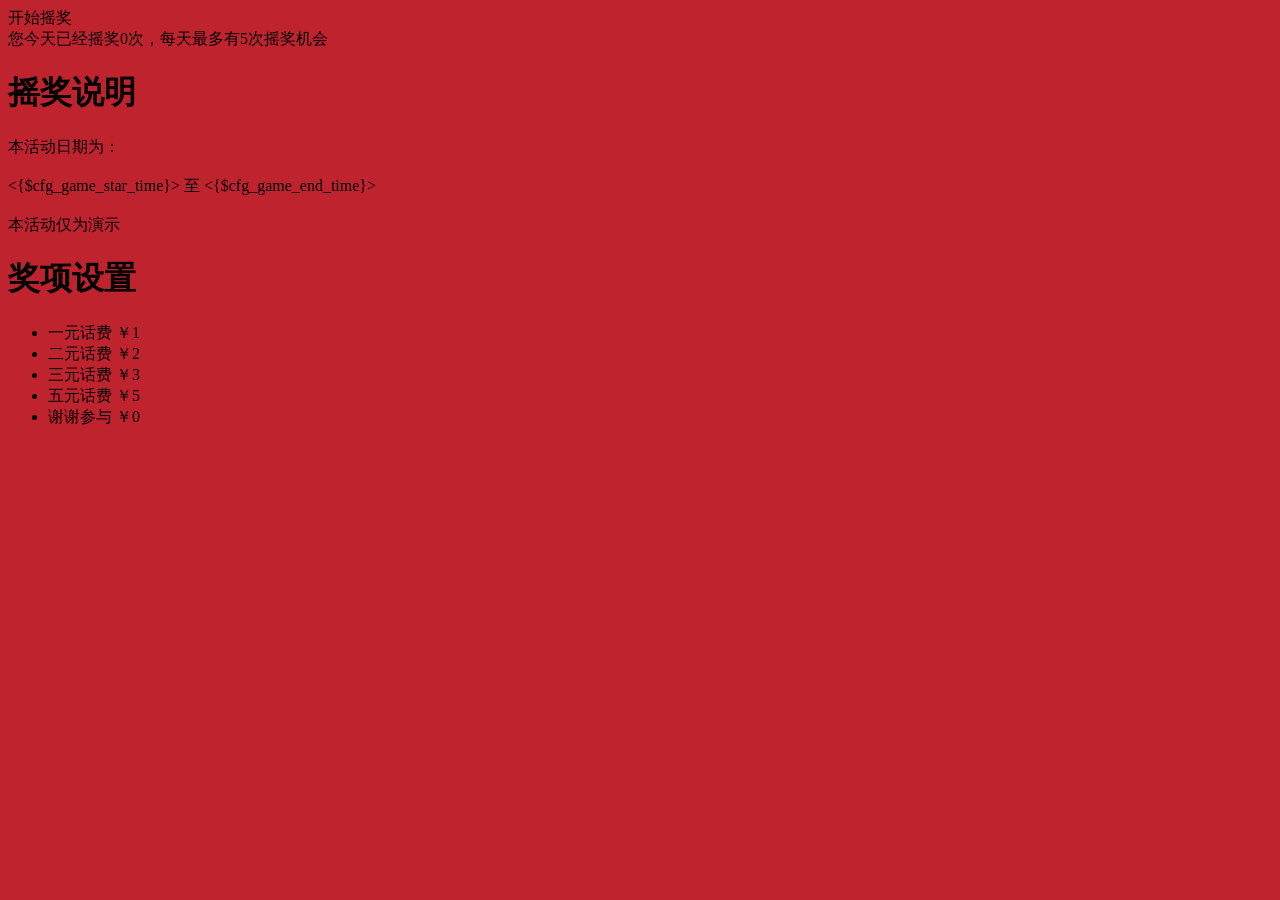
==== commit c889c1ee: "201503251608" ====
--- a/Home/Tpl/Index/index.html
+++ b/Home/Tpl/Index/index.html
@@ -6,7 +6,7 @@
 <meta name="apple-mobile-web-app-capable" content="yes">
 <meta name="apple-mobile-web-app-status-bar-style" content="black">
 <meta name="format-detection" content="telephone=no">
-<title>摇一摇</title>
+<title><{$cfg_homepage_title}></title>
 <load href="./public/css/font.css?v=20140906" />
 <load href="./public/css/weiba.new.css?v=20140906" />
 <load href="./public/css/shake.css" />
@@ -140,20 +140,7 @@
 	color: white;
 	text-shadow:none;
 }
-.loginbox{
-    position:fixed;    
-    width:290px;
-    height:200px;
-    top:150px;
-    left:50%;
-    margin: -50px auto 0 -145px;
-    padding: 2px;
-    background-color: #ffffff;
-    box-shadow: 0 0 10px rgba(0, 0, 0, 0.5);
-    z-index: 999;
-    
-
-}
+
 </style>
 
 <load href="./public/js/jquery-1.10.2.min.js" />
@@ -163,7 +150,6 @@
 
 
 <script type="text/javascript">
-$(function(){alert(1111111);});
     //隐藏微信中网页底部导航栏
     document.addEventListener('WeixinJSBridgeReady', function onBridgeReady() {
         WeixinJSBridge.call('hideToolbar');
@@ -305,7 +291,11 @@
     }
 
     $(function () {
-
+        //if(<{$need_login}> == 1){            
+        //   loginbox();
+        //}else{
+        //    alert(2222);
+        //}
         var $game_status = $('.game-status');
         $game_status.height($game_status.width() + 20);
         audio1 = document.getElementById('audio1');
@@ -368,10 +358,7 @@
 
 
 
-<div id='loginbox' class='loginbox'>
-    <div id="title" class="title">用户登录</div>
-    <div class="content"></div>
-</div>
+
 <div class="wap">
     
     <div class="game-status" onclick="javascript:void(0);">
@@ -407,7 +394,8 @@
     <div class="game-box page-descs">
         <h1>摇奖说明</h1>
         <div class="content page-desc">
-        	本活动日期为：2014年12月24日起<br><br>本活动仅为演示
+        	本活动日期为：<br/> <br/>
+            <{$cfg_game_star_time}> 至 <{$cfg_game_end_time}><br><br>本活动仅为演示
         </div>
         <h1 class="game-prize-list">奖项设置</h1>
         
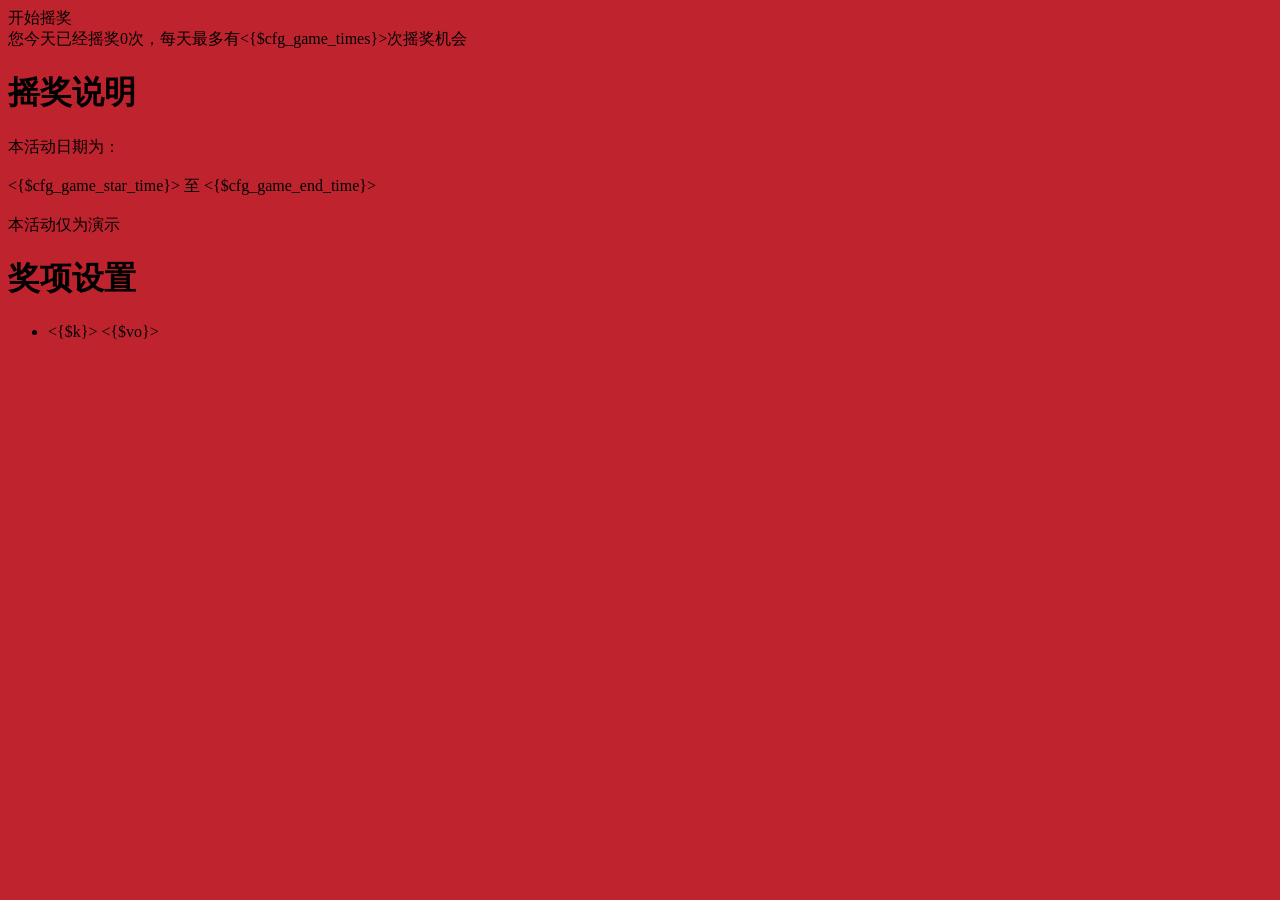
==== commit 657593ba: "201503251716" ====
--- a/Home/Tpl/Index/index.html
+++ b/Home/Tpl/Index/index.html
@@ -230,7 +230,7 @@
                 $.ajax({
                    
                     type: "post",
-                    url: "HAjax.aspx?id=61&t=rvmb8uisn585l989&action=yyy&o=oWUSptx-cdAQW3c2LDCeEsTgBURHY&tid=5&sd="+Math.random(),                  
+                    url: "__APP__/doLottery&sd="+Math.random(),                  
                    // contentType: "application/json; charset=utf-8",
                     cache : false,
                    dataType: "json",
@@ -241,14 +241,15 @@
                     },
                     success: function (data) {
 
-                        if (data.success == false && data.hasGet==true) {
-                     
+                        if (data.success == false) {
+                            alert(222222);
                             Alertify.dialog.labels.ok = "确定";
                             Alertify.dialog.alert("摇奖失败", function () {
                                 location.reload();
                             });
                         } else {	
 							//摇晃成功后，返回结果，并且输出 - by 威虎小王
+                            alert(1111);
                             result = data;
                           
                             $('.loading_pop').hide();
@@ -368,7 +369,7 @@
     <div class="game-btn" style="z-index: 9999;position: relative;">
         <div class="game-start" onclick="javascript:void(0);"><span class="game-start-btn">开始摇奖</span></div>        
         <div class="game-last-time">
-         <div style="margin-bottom:5px;">您今天已经摇奖<span class="game-last-times font-ffd700">0</span>次，每天最多有<span class="game-last-times font-ffd700">5</span>次摇奖机会</div>
+         <div style="margin-bottom:5px;">您今天已经摇奖<span class="game-last-times font-ffd700">0</span>次，每天最多有<span class="game-last-times font-ffd700"><{$cfg_game_times}></span>次摇奖机会</div>
             
         </div>
     </div>
@@ -400,31 +401,12 @@
         <h1 class="game-prize-list">奖项设置</h1>
         
 		<ul class="prize-list game-list clearfix page-prize-list">
-        <li class="clearfix">
-		<span class="prize-name">一元话费</span>
-		<span class="prize-num">￥1</span>
-		</li>
-		
-		<li class="clearfix">
-		<span class="prize-name">二元话费</span>
-		<span class="prize-num">￥2</span>
-		</li>
-		
-		<li class="clearfix">
-		<span class="prize-name">三元话费</span>
-		<span class="prize-num">￥3</span>
-		</li>
-		
-		<li class="clearfix">
-		<span class="prize-name">五元话费</span>
-		<span class="prize-num">￥5</span>
-		</li>
-		
-		<li class="clearfix">
-		<span class="prize-name">谢谢参与</span>
-		<span class="prize-num">￥0</span>
-		</li>
-        
+        <foreach name="prize" item="vo" key='k' >
+            <li class="clearfix">
+        <span class="prize-name"><{$k}></span>
+        <span class="prize-num"><{$vo}></span>
+            </li>            
+        </foreach>
 		</ul>
     </div>    
 	
